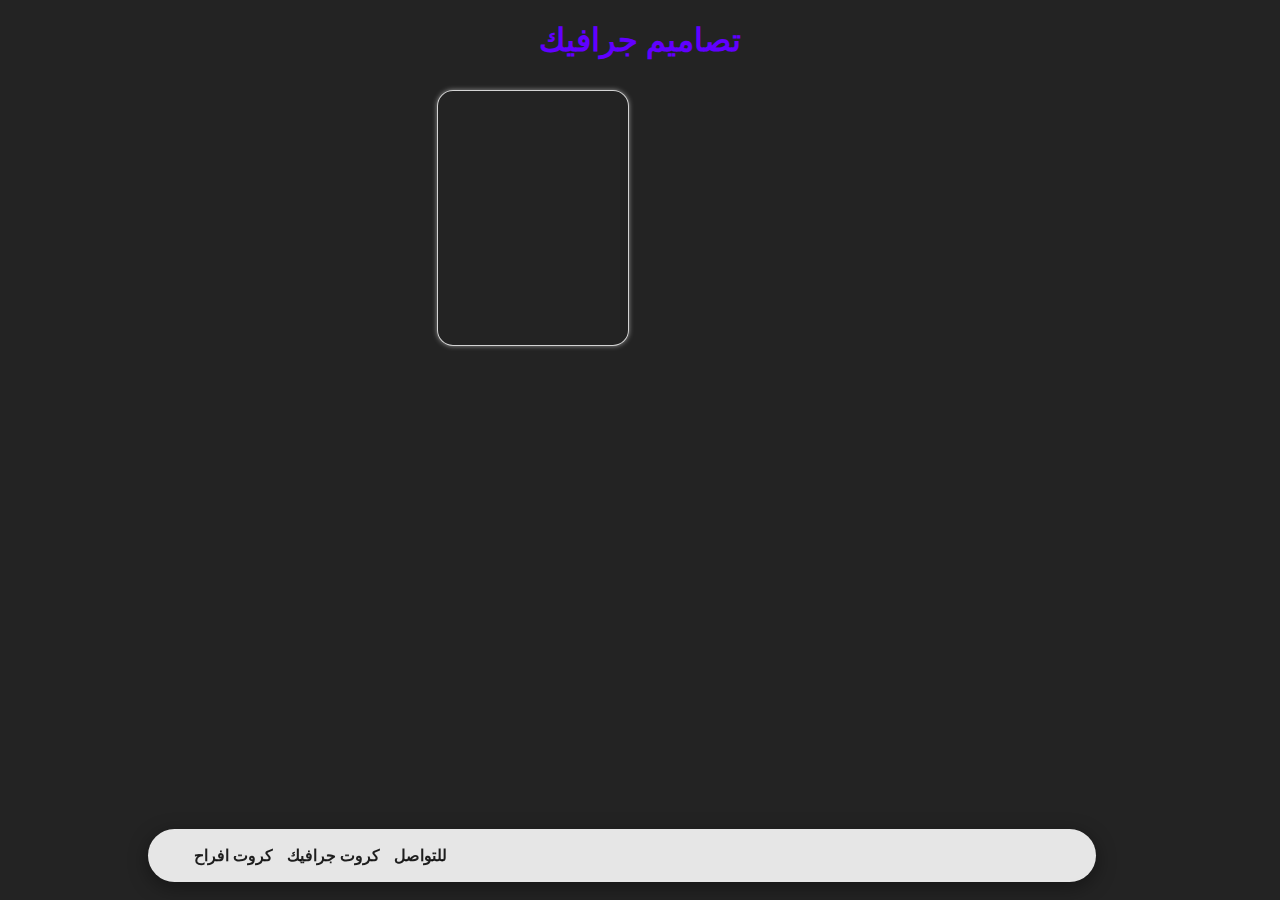
==== graphics.html @ af9000eb "Add files via upload" ====
<!DOCTYPE html>
<html>

<head>
  <meta charset="UTF-8">
  <meta name="viewport" content="width=device-width, initial-scale=1">
  <link rel="stylesheet" href="style2.css">
  <script src="script.js"></script>
  <title>salah business</title>
</head>

<body>
  
  <h1> تصاميم جرافيك</h1>
  
  <div class="container">
    <nav>
      <ul>
        <li class="test" id="btnRedirec" onclick="afra7()">كروت افراح</a></li>
        <li class="test" id="btnRedirect" onclick="graph()">كروت جرافيك</li>
        <li class="test" id="btnRedire" onclick="call()">للتواصل</li>
      </ul>
    </nav>
  </div>
         
        
        

  

<script type="text/javascript" src="rediect.js"></script>  
<script type="text/javascript">  
$(function () {  
    $("#btnRedirect").click(function () {  
        var seconds = 5;  
        $("#dvCountDown").show();  
        $("#lblCount").html(seconds);  
        setInterval(function () {  
            seconds--;  
            $("#lblCount").html(seconds);  
            if (seconds == 0) {  
                $("#dvCountDown").hide();  
                window.location = "graphics.html";  
            }  
        }, 100);  
    });  
});  

$(function () {  
    $("#btnRedirec").click(function () {  
        var seconds = 5;  
        $("#dvCountDown").show();  
        $("#lblCount").html(seconds);  
        setInterval(function () {  
            seconds--;  
            $("#lblCount").html(seconds);  
            if (seconds == 0) {  
                $("#dvCountDown").hide();  
                window.location = "index.html";  
            }  
        }, 100);  
    });  
});  

$(function () {  
    $("#btnRedire").click(function () {  
        var seconds = 5;  
        $("#dvCountDown").show();  
        $("#lblCount").html(seconds);  
        setInterval(function () {  
            seconds--;  
            $("#lblCount").html(seconds);  
            if (seconds == 0) {  
                $("#dvCountDown").hide();  
                window.location = "profile.html";  
            }  
        }, 100);  
    });  
});  

</script>  

       <div id="myCard">
    <div id="innerCard">
        <div id="frontSide">
            <p id="title"></p>
        </div>
        <div id="backSide">
            <p id="title">صلاح اسماعيل</p>
            <p>01032110286</p>
        </div>
    </div>
    </div>




</body>

</html>
---- style2.css ----
.container{
  width: 100%;
  height: 100vh;
  background: transparent;
  display: flex;
  align-items: center;
  justify-content: center;
  position: fixed;
  height: 0px;
  width: 96%;
  bottom: 5vh;
  
  
}
nav{
  background: #FFFFFFE3;
  border-radius: 100px;
  padding: 1px;
  width: 77%;
  box-shadow: 0 5px 20px rgba(0,0,0,0.4);
  
  
  
} 

nav ul li{
  display: inline;
  list-style: none;
  font-size: 16px;
  cursor: pointer;
  position: relative;
  color: #000000DE;
  border-radius: 100px;
  font-weight: 900;

  
}
nav ul li:after{
  content: '';
  width: 0;
  height: 3px;
  background: #7F0AFF;
  position: absolute;
  left: 0;
  bottom: -10px;
  transition: 0.5s;
  border-radius: 100px;
}
nav ul li:hover::after{
  width:100%;
}

#btnRedirec{
  padding: 5px;
  
}

#btnRedirect{
  padding: 5px;
  
}

#btnRedire{
  padding: 5px;
  
}



body {

   /* display: flex;

    justify-content: center;
    align-items: center;
    overflow: hidden;
    height: 100vh;*/
    background-color: #232323;
}

#myCard {

    background-color: transparent;

    width: 190px;
    height: 254px;
    perspective: 1000px;
    position: absolute;
    right: 51%;
    top: 10%;
    
    
}

#title {
    font-size: 1.5em;
    font-weight: 900;
    text-align: center;
    margin: 0;
}

#innerCard {
    position: relative;
    width: 100%;
    height: 100%;
    text-align: center;
    transition: transform 0.8s;
    transform-style: preserve-3d;
    cursor: pointer;
}

#myCard:hover #innerCard {
    transform: rotateY(180deg);
}

#frontSide,
#backSide {
    position: absolute;
    display: flex;
    flex-direction: column;
    align-items: center;
    justify-content: space-evenly;
    width: 100%;
    height: 100%;
    -webkit-backface-visibility: hidden;
    backface-visibility: hidden;
    border: 1px solid rgba(255, 255, 255, 0.8);
    border-radius: 1rem;
    color: white;
    box-shadow: 0 0 0.3em rgba(255, 255, 255, 0.5);
    font-weight: 700;
}

#frontSide,
#frontSide::before {
      background-image: url(https://i.postimg.cc/nLm3n1bt/image.jpg);
      background-repeat: no-repeat;
      background-size: cover;
      background-position: center;
      
      
}

#backSide,
#backSide::before {
    background-image: linear-gradient(160deg, #0093E9 0%, #80D0C7 100%);
}

#backSide {
      transform: rotateY(180deg);
}

#frontSide::before,
#backSide::before {
    top: 50%;
    left: 50%;
    transform: translate(-50%, -50%);
    content: '';
    width: 110%;
    height: 110%;
    position: absolute;
    z-index: -1;
    border-radius: 1em;
    filter: blur(20px);
    animation: animate 2s linear infinite;
}

@keyframes animate {
    0% {
        opacity: 0.3;
    }

    80% {
        opacity: 1;
    }

    100% {
        opacity: 0.3;
    }
}

h1{
  color: #6100FF;
  text-align: center;
}
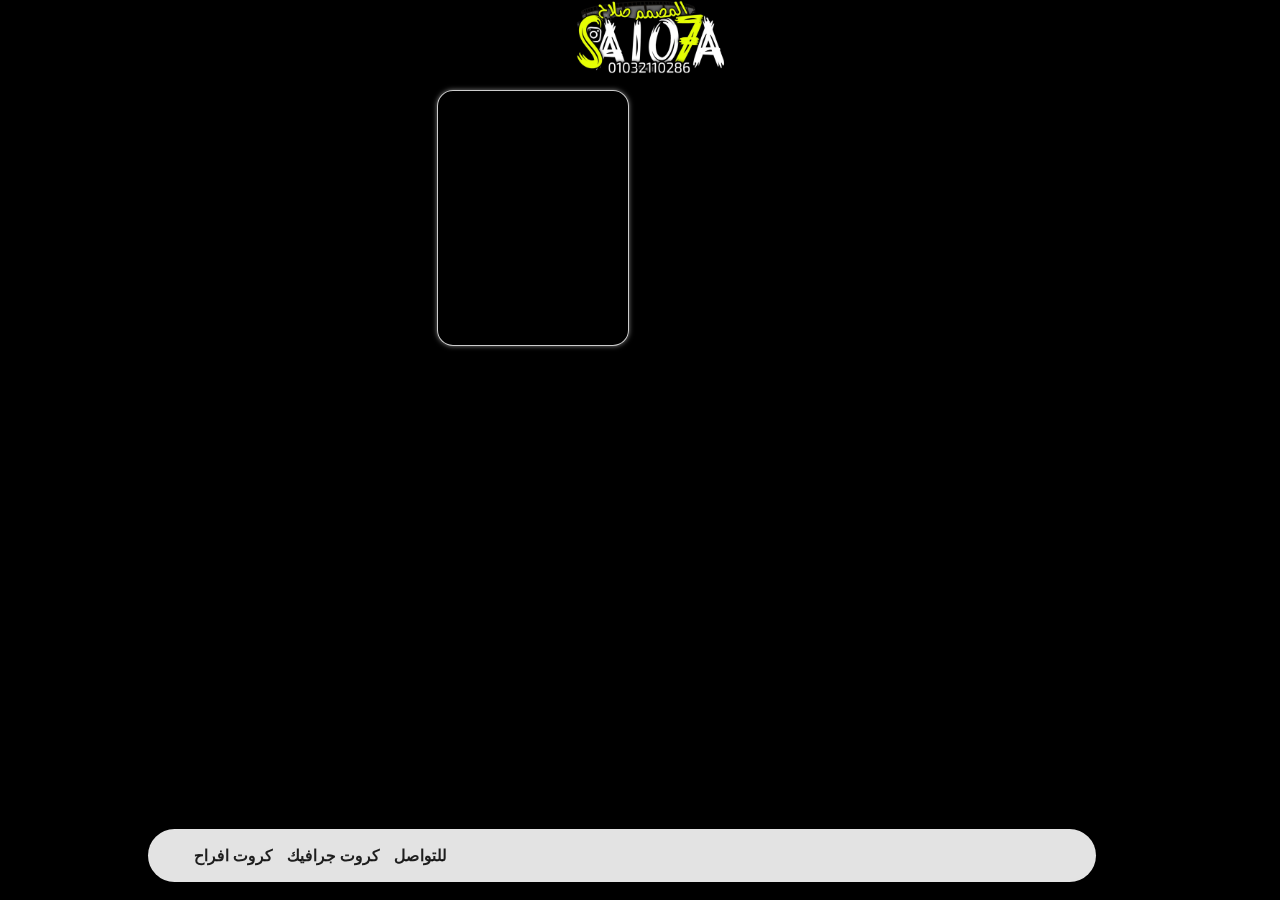
==== commit 70342b78: "Add files via upload" ====
--- a/graphics.html
+++ b/graphics.html
@@ -13,6 +13,17 @@
   
   <h1> تصاميم جرافيك</h1>
   
+   <div id="logo1"></div>
+  
+  
+  
+  
+    
+    
+    
+    
+    
+    
   <div class="container">
     <nav>
       <ul>
@@ -23,6 +34,15 @@
     </nav>
   </div>
          
+         
+         
+         
+         
+         
+         
+         
+         
+      
         
         
 
@@ -80,6 +100,8 @@
 
 </script>  
 
+
+
        <div id="myCard">
     <div id="innerCard">
         <div id="frontSide">
@@ -91,6 +113,8 @@
         </div>
     </div>
     </div>
+    
+        
 
 
 
--- a/style2.css
+++ b/style2.css
@@ -75,13 +75,26 @@
     align-items: center;
     overflow: hidden;
     height: 100vh;*/
-    background-color: #232323;
-}
+    background-color: #000000;
+}
+
+
+
+#project{
+width: 230px;
+height: 100vh;
+position: absolute;
+left: 49%;
+top: 5px;
+  
+  
+}
+
+
+
 
 #myCard {
-
     background-color: transparent;
-
     width: 190px;
     height: 254px;
     perspective: 1000px;
@@ -182,4 +195,20 @@
 h1{
   color: #6100FF;
   text-align: center;
+}
+
+
+
+#logo1{
+  background-image: url(logo1.jpg);
+  background-size: contain;
+  background-position: center;
+  background-repeat: no-repeat;
+  width: 230px;
+  height: 110px;
+  position: absolute;
+  left: 50%;
+  top: 40px;
+  transform: translate(-50%, -50%);
+  border-radius: 50%;
 }